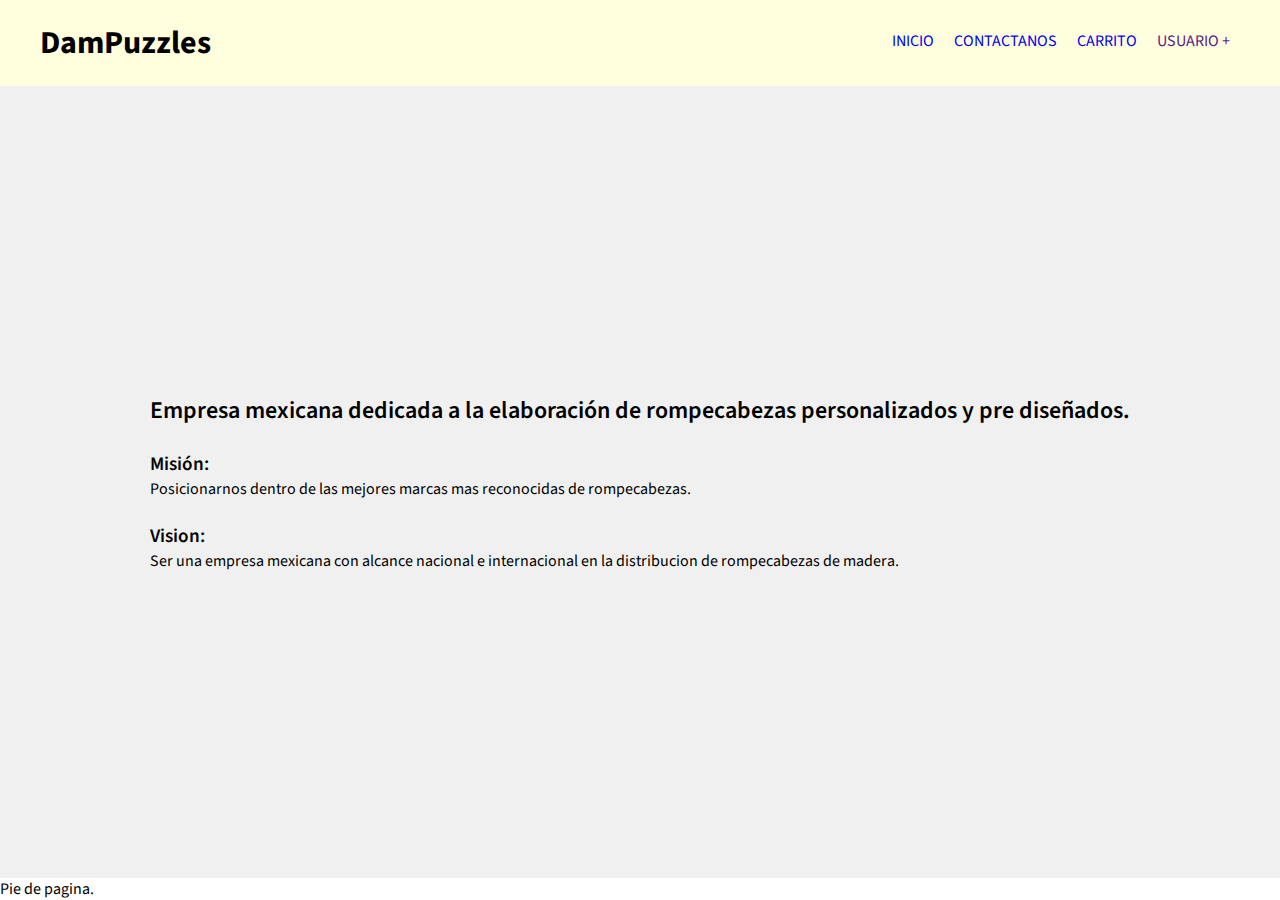
==== about.html @ 3fe63fee "first commit" ====
<!DOCTYPE html>
<html lang="en">
<head>
    <meta charset="UTF-8">
    <meta http-equiv="X-UA-Compatible" content="IE=edge">
    <meta name="viewport" content="width=device-width, initial-scale=1.0">
    <title>Nosotros</title>
    <link rel="stylesheet" href="/css/styles.css">
    <link rel="stylesheet" href="/css/aboutmain.css">
</head>
<body>
    <header>
        <div class="Logo">
            <h1>DamPuzzles</h1>
        </div>
        <nav>
            <ul class="GeneralLinks">
                <li><a href="/index.html">Inicio</a></li>
                <li><a href="/contact.html">Contactanos</a></li>
                <li><a href="/shoppingCart.html">Carrito</a></li>
                <li class="UserLink">
                    <a href="">Usuario +</a>
                    <ul class="UserLinks">
                        <li><a href="">Iniciar Sesion</a></li>
                        <br>
                        <li><a href="">Registrarse</a></li>
                    </ul>
                </li>
            </ul>
        </nav>
    </header>
    <main>
        <div class="AboutContent">
            <h1>Empresa mexicana dedicada a la elaboración de rompecabezas personalizados y pre diseñados.</h1>
            <br>
            <h2>Misión:</h2>
            <p>Posicionarnos dentro de las mejores marcas mas reconocidas de rompecabezas.</p>
            <br>
            <h2>Vision:</h2>
            <p>Ser una empresa mexicana con alcance nacional e internacional en la distribucion de rompecabezas de madera.</p>
        </div>
    </main>
    <footer>
        Pie de pagina.
    </footer> 
</body>
</html>
---- css/styles.css ----
@import url('https://fonts.googleapis.com/css2?family=Source+Sans+Pro:wght@200;300;400;600;700;900&display=swap');

* {
    margin: 0;
    padding: 0;
    box-sizing: border-box;
    font-family: 'Source Sans Pro', sans-serif;
    text-decoration: none;
}

body {
    width: 100%;
    height: 100vh;
    display: flex;
    flex-direction: column;
    justify-content:space-between
}


/*Header*/

    header {
        width: 100%;
        padding: 0px 20px;
        background-color: #ffd;
        display: flex;
        justify-content: space-between;
    }

    .Logo {
        padding: 20px;
    }
    
    nav {
        width: 100%;
        padding: 20px;
        display: flex;
        justify-content: end;
    }

    .GeneralLinks {
        display: flex;
    }

    .GeneralLinks > li {
        list-style: none;
    }

    .GeneralLinks > li > a {
        width: 100%;
        padding: 10px;
        text-transform: uppercase;
        display: flex;
    }

    .UserLinks{
        width: 125px;
        list-style: none;
        margin: 5px;
        padding: 10px;
        top: 45px;
        right: 45px;
        background-color: #fff;
        display: none;
        position: absolute;
    }

    nav li:hover > ul {
        display: block;
    }

/*Header*/
---- css/aboutmain.css ----
main {
    width: 100%;
    height: 100%;
    background-color: rgb(240, 240, 240);
    display: flex;
    justify-content: center;
    align-items: center;
}

.AboutContent h1 {
    font-weight: 600;
    font-size: x-large;
}

.AboutContent h2 {
    font-weight: 600;
    font-size: larger;
}
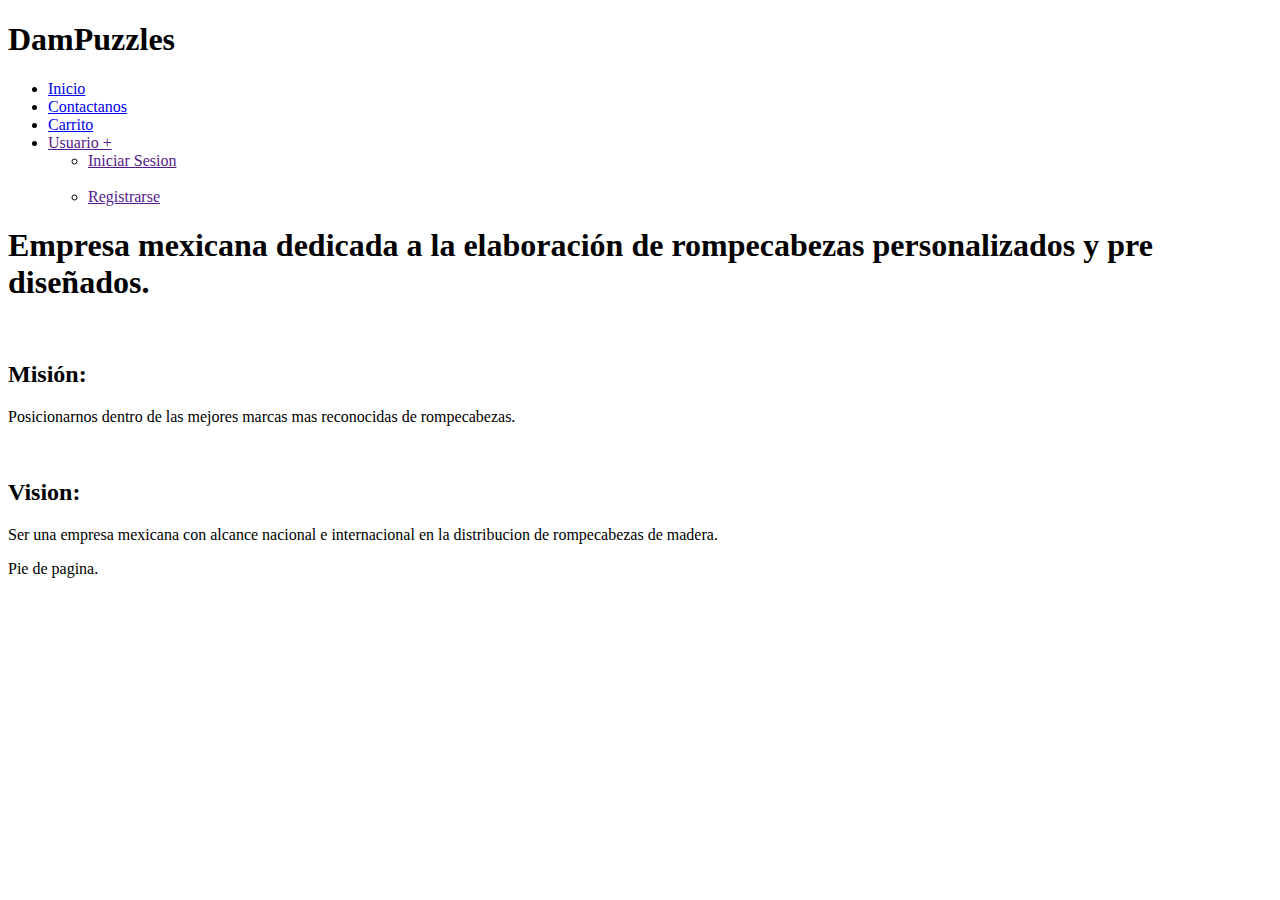
==== commit 5699a0fe: "Links de css e img arreglados." ====
--- a/about.html
+++ b/about.html
@@ -5,8 +5,8 @@
     <meta http-equiv="X-UA-Compatible" content="IE=edge">
     <meta name="viewport" content="width=device-width, initial-scale=1.0">
     <title>Nosotros</title>
-    <link rel="stylesheet" href="/css/styles.css">
-    <link rel="stylesheet" href="/css/aboutmain.css">
+    <link rel="stylesheet" href="/DamPuzzles/css/styles.css">
+    <link rel="stylesheet" href="/DamPuzzles/css/aboutmain.css">
 </head>
 <body>
     <header>
@@ -15,9 +15,9 @@
         </div>
         <nav>
             <ul class="GeneralLinks">
-                <li><a href="/index.html">Inicio</a></li>
-                <li><a href="/contact.html">Contactanos</a></li>
-                <li><a href="/shoppingCart.html">Carrito</a></li>
+                <li><a href="/DamPuzzles/index.html">Inicio</a></li>
+                <li><a href="/DamPuzzles/contact.html">Contactanos</a></li>
+                <li><a href="/DamPuzzles/shoppingCart.html">Carrito</a></li>
                 <li class="UserLink">
                     <a href="">Usuario +</a>
                     <ul class="UserLinks">
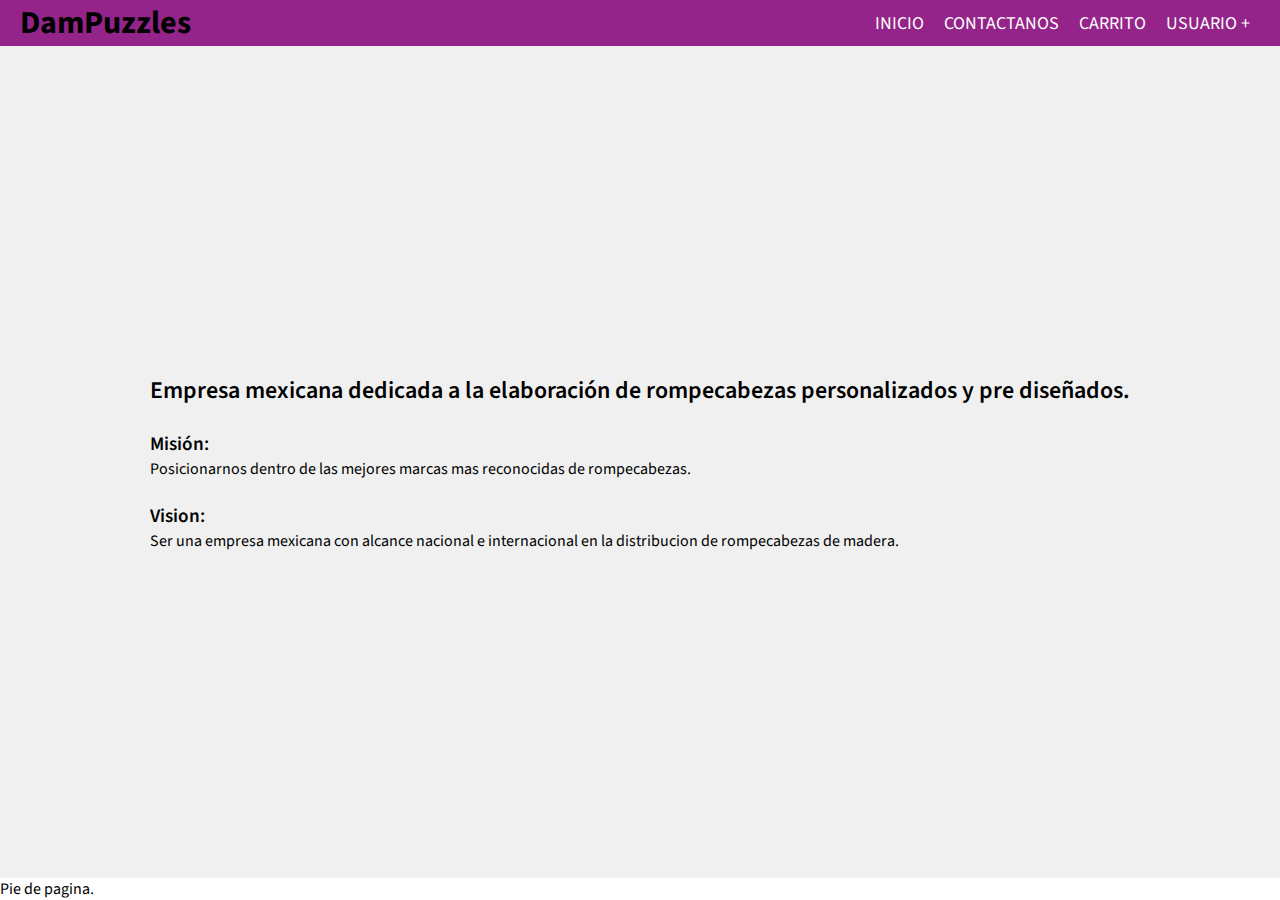
==== commit baadde3a: "ultimos cambios." ====
--- a/about.html
+++ b/about.html
@@ -1,12 +1,12 @@
 <!DOCTYPE html>
-<html lang="en">
+<html lang="es">
 <head>
     <meta charset="UTF-8">
     <meta http-equiv="X-UA-Compatible" content="IE=edge">
     <meta name="viewport" content="width=device-width, initial-scale=1.0">
     <title>Nosotros</title>
-    <link rel="stylesheet" href="/DamPuzzles/css/styles.css">
-    <link rel="stylesheet" href="/DamPuzzles/css/aboutmain.css">
+    <link rel="stylesheet" href="css/styles.css">
+    <link rel="stylesheet" href="css/aboutmain.css">
 </head>
 <body>
     <header>
@@ -15,9 +15,9 @@
         </div>
         <nav>
             <ul class="GeneralLinks">
-                <li><a href="/DamPuzzles/index.html">Inicio</a></li>
-                <li><a href="/DamPuzzles/contact.html">Contactanos</a></li>
-                <li><a href="/DamPuzzles/shoppingCart.html">Carrito</a></li>
+                <li><a href="index.html">Inicio</a></li>
+                <li><a href="contact.html">Contactanos</a></li>
+                <li><a href="shoppingCart.html">Carrito</a></li>
                 <li class="UserLink">
                     <a href="">Usuario +</a>
                     <ul class="UserLinks">
--- a/css/styles.css
+++ b/css/styles.css
@@ -0,0 +1,90 @@
+@import url('https://fonts.googleapis.com/css2?family=Source+Sans+Pro:wght@200;300;400;600;700;900&display=swap');
+
+* {
+    margin: 0;
+    padding: 0;
+    box-sizing: border-box;
+    font-family: 'Source Sans Pro', sans-serif;
+    text-decoration: none;
+}
+
+body {
+    width: 100%;
+    height: 100vh;
+    display: flex;
+    flex-direction: column;
+    justify-content:space-between
+}
+
+
+/*Header*/
+
+    header {
+        width: 100%;
+        padding: 0px 20px;
+        background-color: rgb(148, 36, 137);
+        display: flex;
+        justify-content: space-between;
+        align-items: center;
+    }
+
+    .Logo picture img{
+        width: 100%;
+        height: 70px;
+    }
+    
+    nav {
+        width:fit-content;
+        display: flex;
+        justify-content: center;
+        align-items: center;
+    }
+
+    .GeneralLinks {
+        display: flex;
+        align-self: center;
+        margin-bottom: 0;
+    }
+
+    .GeneralLinks > li {
+        list-style: none;
+    }
+
+    .GeneralLinks > li > a {
+        width: 100%;
+        padding: 10px;
+        text-transform: uppercase;
+        text-decoration: none;
+        display: flex;
+        color: #fff;
+        font-size: large;
+    }
+
+    .UserLinks {
+        width: fit-content;
+        list-style: none;
+        margin: 5px;
+        padding: 10px;
+        top: 45px;
+        right: 25px;
+        background-color: rgb(173, 42, 161);
+        display: none;
+        position: absolute;
+    }
+
+    .UserLinks > li {
+        margin: 15px;
+    }
+
+    .UserLinks > li > a {
+        color: #fff;
+        font-size: large;
+        text-decoration: none;
+    }
+
+    nav li:hover > ul {
+        display: block;
+        z-index: 10;
+    }
+
+/*Header*/--- a/css/aboutmain.css
+++ b/css/aboutmain.css
@@ -0,0 +1,19 @@
+main {
+    width: 100%;
+    height: 100%;
+    background-color: rgb(240, 240, 240);
+    display: flex;
+    justify-content: center;
+    align-items: center;
+}
+
+.AboutContent h1 {
+    font-weight: 600;
+    font-size: x-large;
+}
+
+.AboutContent h2 {
+    font-weight: 600;
+    font-size: larger;
+}
+
